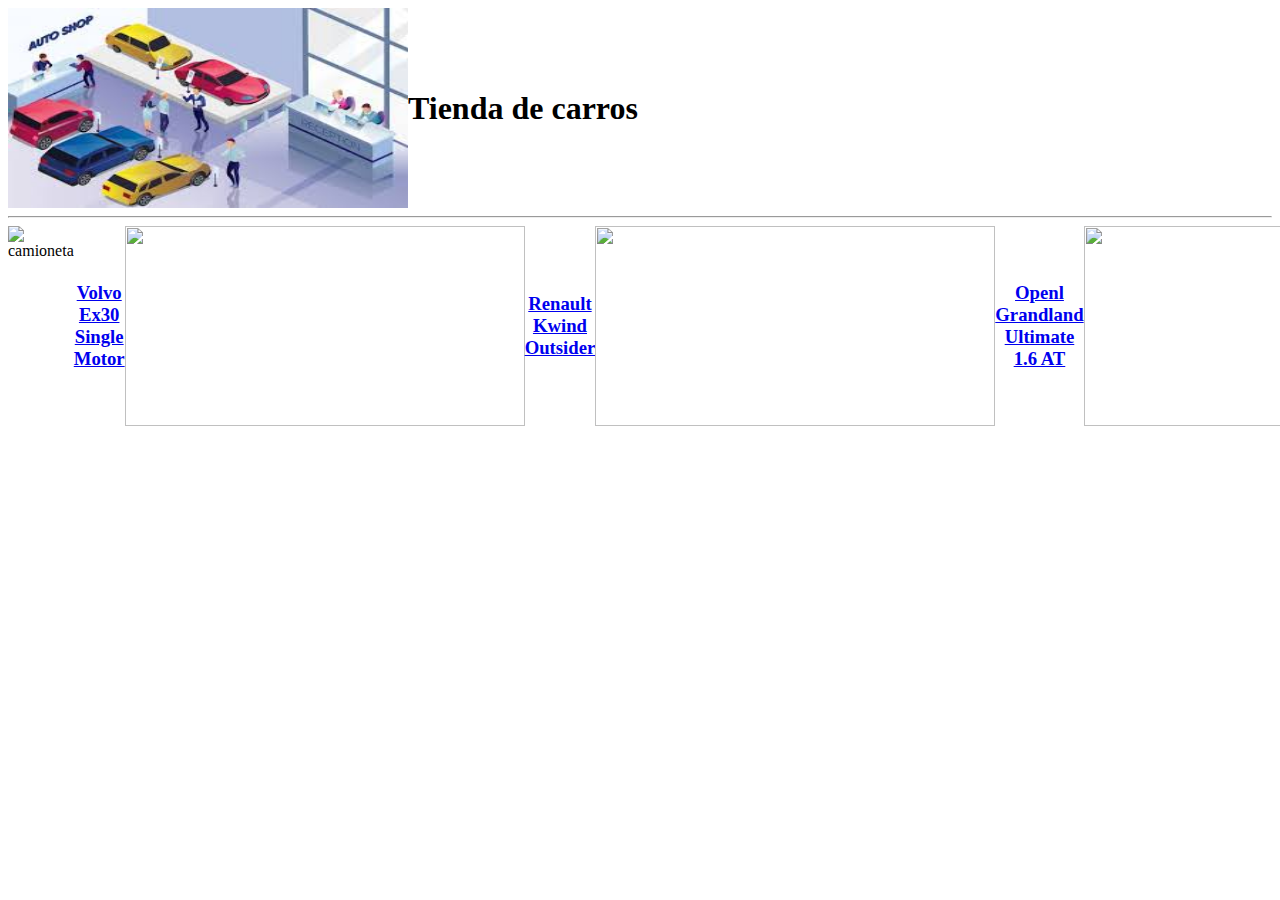
==== index.html @ d7b6b026 "Add files via upload" ====
<!DOCTYPE html>
<html lang="en">
<head>
    <meta charset="UTF-8">
    <meta name="viewport" content="width=device-width, initial-scale=1.0">
    <title> Imagenes </title>
    <link href="css/style.css" rel="stylesheet" type="text/css" />
    <div>
        <img src="./img/logo.jpeg" alt="">
        <h1>        Tienda de carros         </h1>
    </div>    
    <hr>
    <div>
        <img src="https://http2.mlstatic.com/D_Q_NP_888478-MCO78530692348_082024-P.webp" alt="camioneta">
        <a href="carro1.html"><h3>Volvo Ex30 Single Motor</h3></a>
        <img src="https://http2.mlstatic.com/D_Q_NP_622329-MCO76327812328_052024-P.webp" alt="">
        <a href="carro2.html"> <h3>Renault Kwind Outsider</h3>  </a>
        <img src="https://http2.mlstatic.com/D_Q_NP_632710-MCO53499555618_012023-P.webp" alt="">
        <a href="carro3.html"><h3>Openl Grandland Ultimate 1.6 AT</h3></a>
        <img src="https://http2.mlstatic.com/D_Q_NP_646090-MCO79637491052_102024-P.webp" alt="">
        <a href="carro4.html"><h3>Peugeot 2008 Gt 1.2</h3></a>
        <img src="https://http2.mlstatic.com/D_Q_NP_853039-MCO75913673004_042024-P.webp" alt="">
        <a href="carro5.html"><h3>kia Sportage 2.0 Vibrant AT</h3></a>
        
    </div>
   
</head>
<body>
    
</body>
</html>
---- css/style.css ----
div{
    display: flex;
    color: black;
    background-color: rgb(255, 255, 255);
    text-align: center;
    justify-items: center;
    align-items: center;
}

img{
    width: 400px;
    height: 200px;}

h1{
    text-align: center;
    justify-items: center;
}
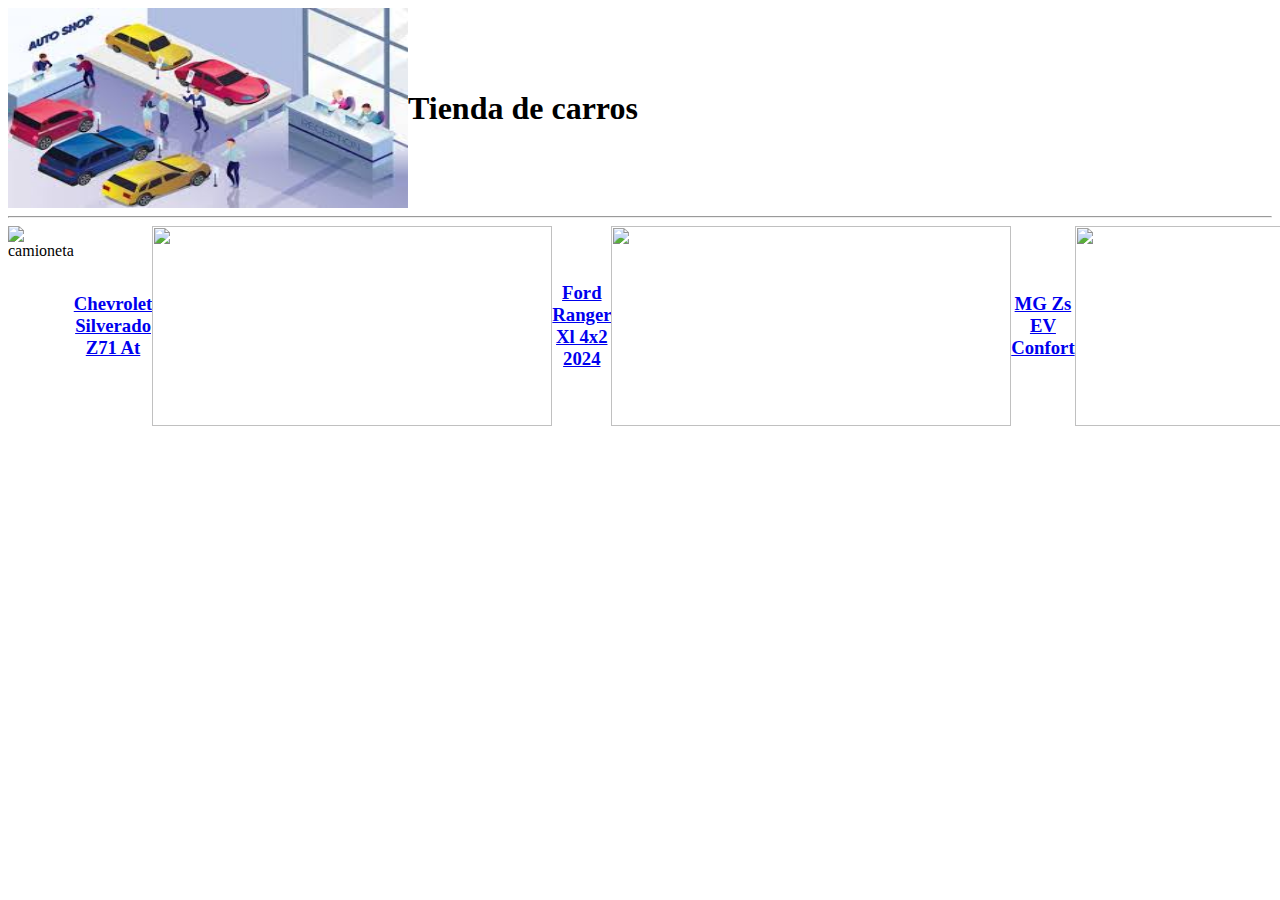
==== commit 064de78c: "feat: :zap: creacion de cambios" ====
--- a/index.html
+++ b/index.html
@@ -12,15 +12,15 @@
     <hr>
     <div>
         <img src="https://http2.mlstatic.com/D_Q_NP_888478-MCO78530692348_082024-P.webp" alt="camioneta">
-        <a href="carro1.html"><h3>Volvo Ex30 Single Motor</h3></a>
+        <a href="carro1.html"><h3>Chevrolet Silverado Z71 At</h3></a>
         <img src="https://http2.mlstatic.com/D_Q_NP_622329-MCO76327812328_052024-P.webp" alt="">
-        <a href="carro2.html"> <h3>Renault Kwind Outsider</h3>  </a>
+        <a href="carro2.html"> <h3>Ford Ranger Xl 4x2 2024</h3>  </a>
         <img src="https://http2.mlstatic.com/D_Q_NP_632710-MCO53499555618_012023-P.webp" alt="">
-        <a href="carro3.html"><h3>Openl Grandland Ultimate 1.6 AT</h3></a>
+        <a href="carro3.html"><h3>MG Zs EV Confort</h3></a>
         <img src="https://http2.mlstatic.com/D_Q_NP_646090-MCO79637491052_102024-P.webp" alt="">
-        <a href="carro4.html"><h3>Peugeot 2008 Gt 1.2</h3></a>
+        <a href="carro4.html"><h3>Toyota Hilux Srx 4.0 Gasolina 2023 At </h3></a>
         <img src="https://http2.mlstatic.com/D_Q_NP_853039-MCO75913673004_042024-P.webp" alt="">
-        <a href="carro5.html"><h3>kia Sportage 2.0 Vibrant AT</h3></a>
+        <a href="carro5.html"><h3>Audi Q3 Sportback Ambition Plus</h3></a>
         
     </div>
    
